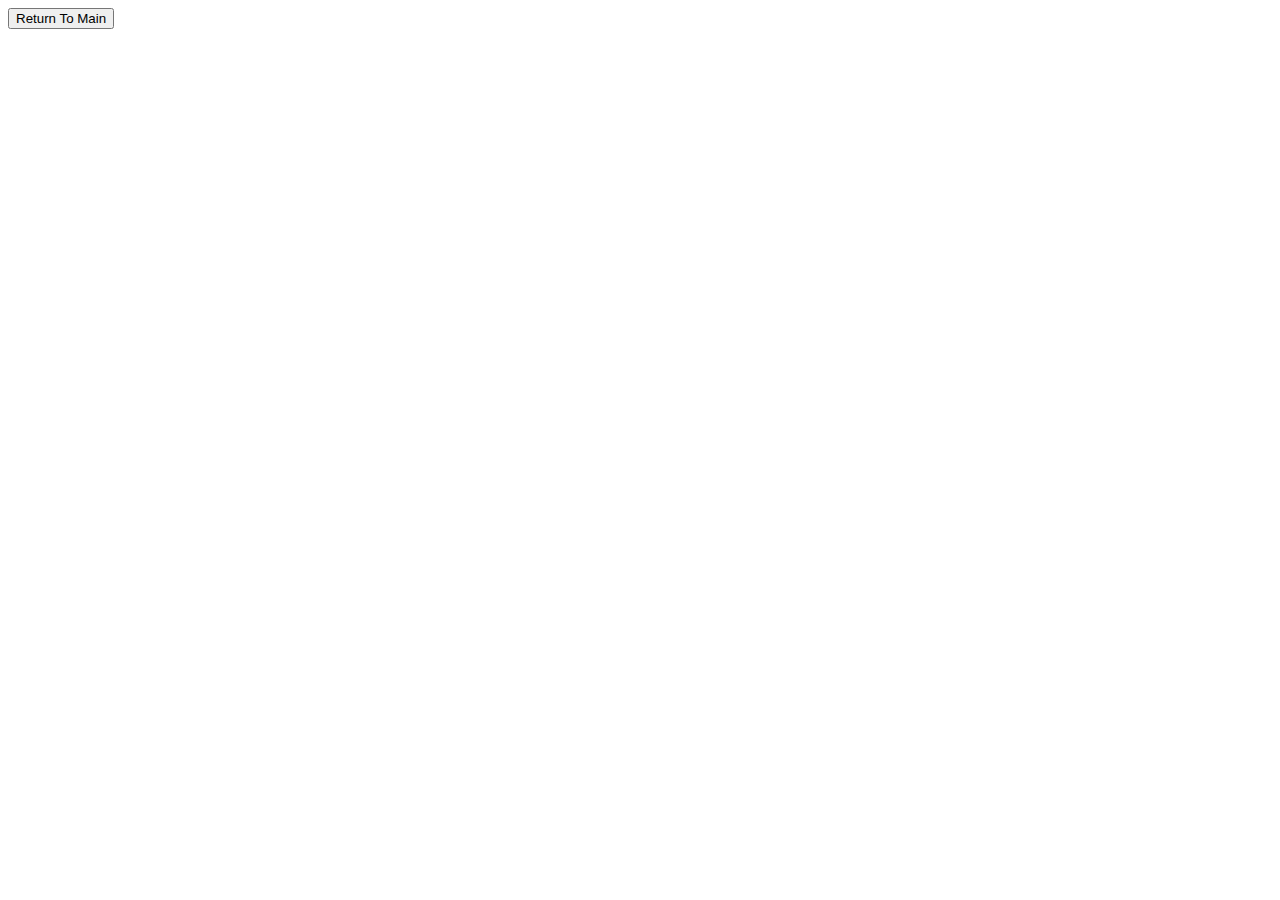
==== details/details.html @ 028ede29 "Init Details,Update Add Task,TaskList, Make Filter,Sort Make Buttons-Delete Update Make Update Statu" ====
<!DOCTYPE html>
<html lang="en">
<head>
    <meta charset="UTF-8">
    <title>details</title>
    <script defer src="../untitled4/details/details.js"></script>
</head>
<body>
    <div id="taskList"></div>
    <button id="back" type="submit">Return To Main</button>
</body>
</html>
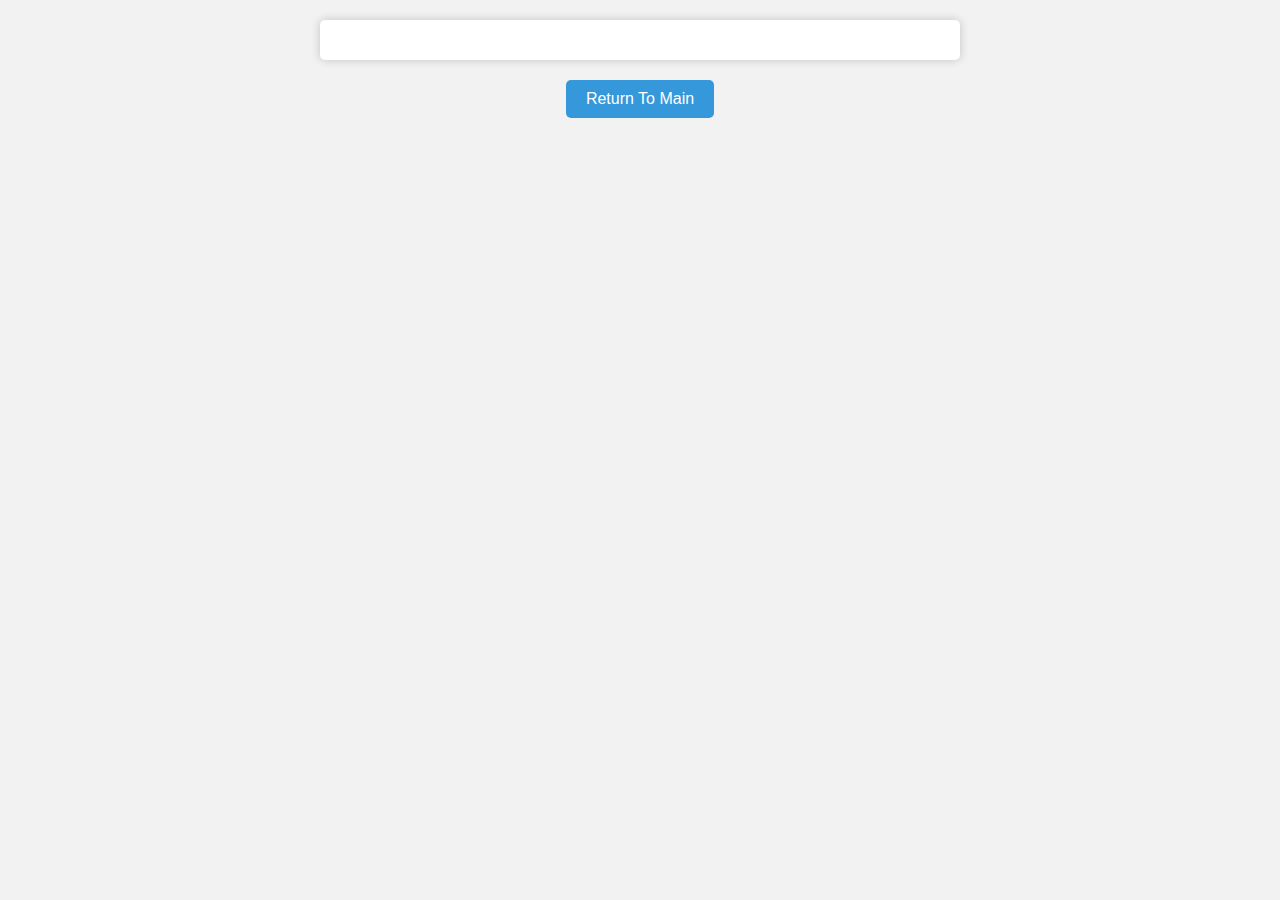
==== commit 030c8f4c: "add regxp and update link" ====
--- a/details/details.html
+++ b/details/details.html
@@ -3,7 +3,8 @@
 <head>
     <meta charset="UTF-8">
     <title>details</title>
-    <script defer src="../untitled4/details/details.js"></script>
+    <script type="module" defer src="details.js"></script>
+    <link rel="stylesheet" type="text/css" href="details.css">
 </head>
 <body>
     <div id="taskList"></div>
--- a/details/details.css
+++ b/details/details.css
@@ -0,0 +1,45 @@
+body {
+    font-family: Arial, sans-serif;
+    background-color: #f2f2f2;
+    margin: 0;
+    padding: 0;
+}
+
+#taskList {
+    max-width: 600px;
+    margin: 0 auto;
+    padding: 20px;
+    background-color: #fff;
+    border-radius: 5px;
+    box-shadow: 0 0 10px rgba(0, 0, 0, 0.2);
+    margin-top: 20px;
+}
+
+h2 {
+    font-size: 24px;
+    margin-bottom: 10px;
+}
+
+p {
+    font-size: 16px;
+    margin: 0;
+}
+
+#back {
+    display: block;
+    max-width: 150px;
+    margin: 20px auto;
+    padding: 10px 20px;
+    background-color: #3498db;
+    color: #fff;
+    text-align: center;
+    text-decoration: none;
+    border: none;
+    border-radius: 5px;
+    cursor: pointer;
+    font-size: 16px;
+}
+
+#back:hover {
+    background-color: #2980b9;
+}